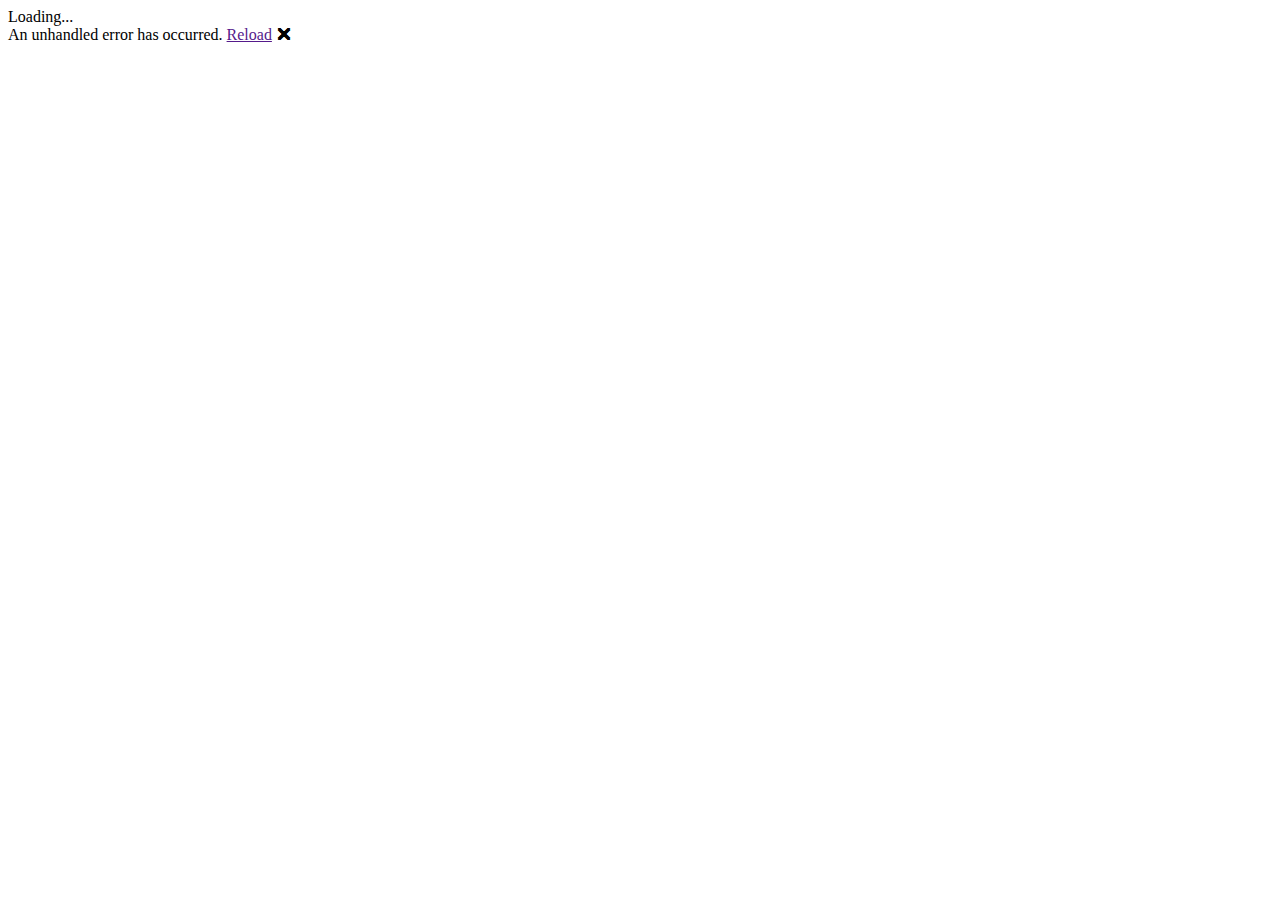
==== NWaves.Playground/wwwroot/index.html @ ec161a03 "Update-desain-fungsi" ====
﻿<!DOCTYPE html>
<html>

<head>
    <meta charset="utf-8" />
    <meta name="viewport" content="width=device-width, initial-scale=1.0, maximum-scale=1.0, user-scalable=no" />
    <title>PPT Feature Extractaion</title>
    <base href="/" />
    <link href="css/bootstrap/bootstrap.min.css" rel="stylesheet" />
    <link href="_content/MatBlazor/dist/matBlazor.css" rel="stylesheet" />
    <link href="css/app.css" rel="stylesheet" />
    <link href="NWaves.Playground.styles.css" rel="stylesheet" />
    <link href="manifest.json" rel="manifest" />
    <link rel="apple-touch-icon" sizes="512x512" href="icon-512.png" />
    <script src="_content/MatBlazor/dist/matBlazor.js"></script>
    <script src="_content/Blazor.Extensions.Canvas/blazor.extensions.canvas.js"></script>
</head>

<body>
    <div id="app">Loading...</div>

    <div id="blazor-error-ui">
        An unhandled error has occurred.
        <a href="" class="reload">Reload</a>
        <a class="dismiss">🗙</a>
    </div>
    <script src="_framework/blazor.webassembly.js"></script>
    <script>navigator.serviceWorker.register('service-worker.js');</script>
    <script src="scripts/audio.js"></script>
</body>

</html>
---- NWaves.Playground/wwwroot/css/app.css ----
﻿@import url('open-iconic/font/css/open-iconic-bootstrap.min.css');

html,
body {
    font-family: 'Helvetica Neue', Helvetica, Arial, sans-serif;
    background-image: url(http://maharin.id/bg-masthead.jpg);
    background-position: center center;
    background-repeat: no-repeat;
    background-attachment: fixed;
    background-size: cover;
    background-color: #464646;
    background-blend-mode: screen;
}

a,
.btn-link {
    color: #0366d6;
}

.btn-primary {
    color: #fff;
    background-color: #1b6ec2;
    border-color: #1861ac;
}

.content {
    padding-top: 1.1rem;
}

.valid.modified:not([type=checkbox]) {
    outline: 1px solid #26b050;
}

.invalid {
    outline: 1px solid red;
}

.validation-message {
    color: red;
}

#blazor-error-ui {
    background: lightyellow;
    bottom: 0;
    box-shadow: 0 -1px 2px rgba(0, 0, 0, 0.2);
    display: none;
    left: 0;
    padding: 0.6rem 1.25rem 0.7rem 1.25rem;
    position: fixed;
    width: 100%;
    z-index: 1000;
}

#blazor-error-ui .dismiss {
    cursor: pointer;
    position: absolute;
    right: 0.75rem;
    top: 0.5rem;
}
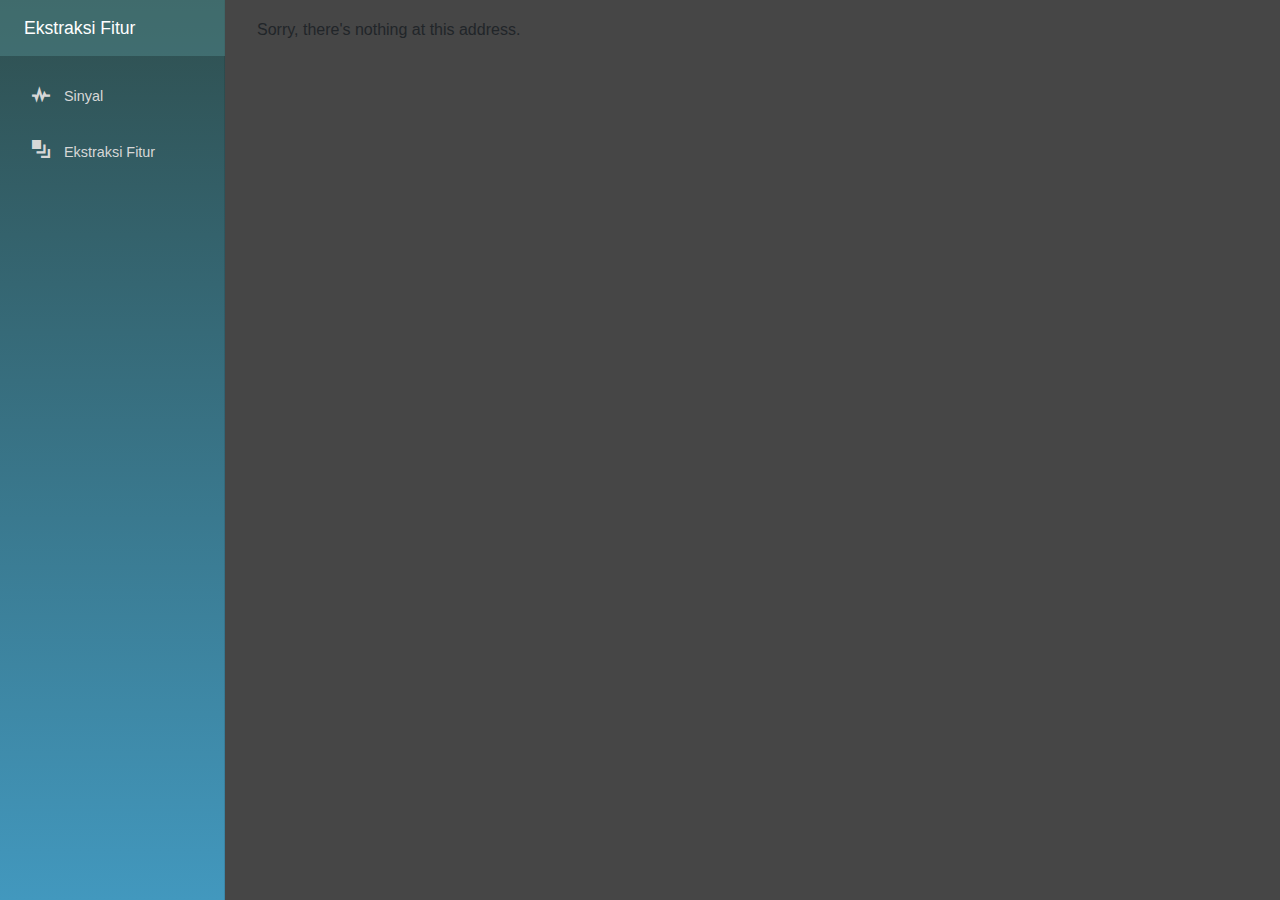
==== commit 7a10e4ba: "update css" ====
--- a/NWaves.Playground/wwwroot/index.html
+++ b/NWaves.Playground/wwwroot/index.html
@@ -4,7 +4,7 @@
 <head>
     <meta charset="utf-8" />
     <meta name="viewport" content="width=device-width, initial-scale=1.0, maximum-scale=1.0, user-scalable=no" />
-    <title>PPT Feature Extractaion</title>
+    <title>PPT Feature Extraction</title>
     <base href="/" />
     <link href="css/bootstrap/bootstrap.min.css" rel="stylesheet" />
     <link href="_content/MatBlazor/dist/matBlazor.css" rel="stylesheet" />
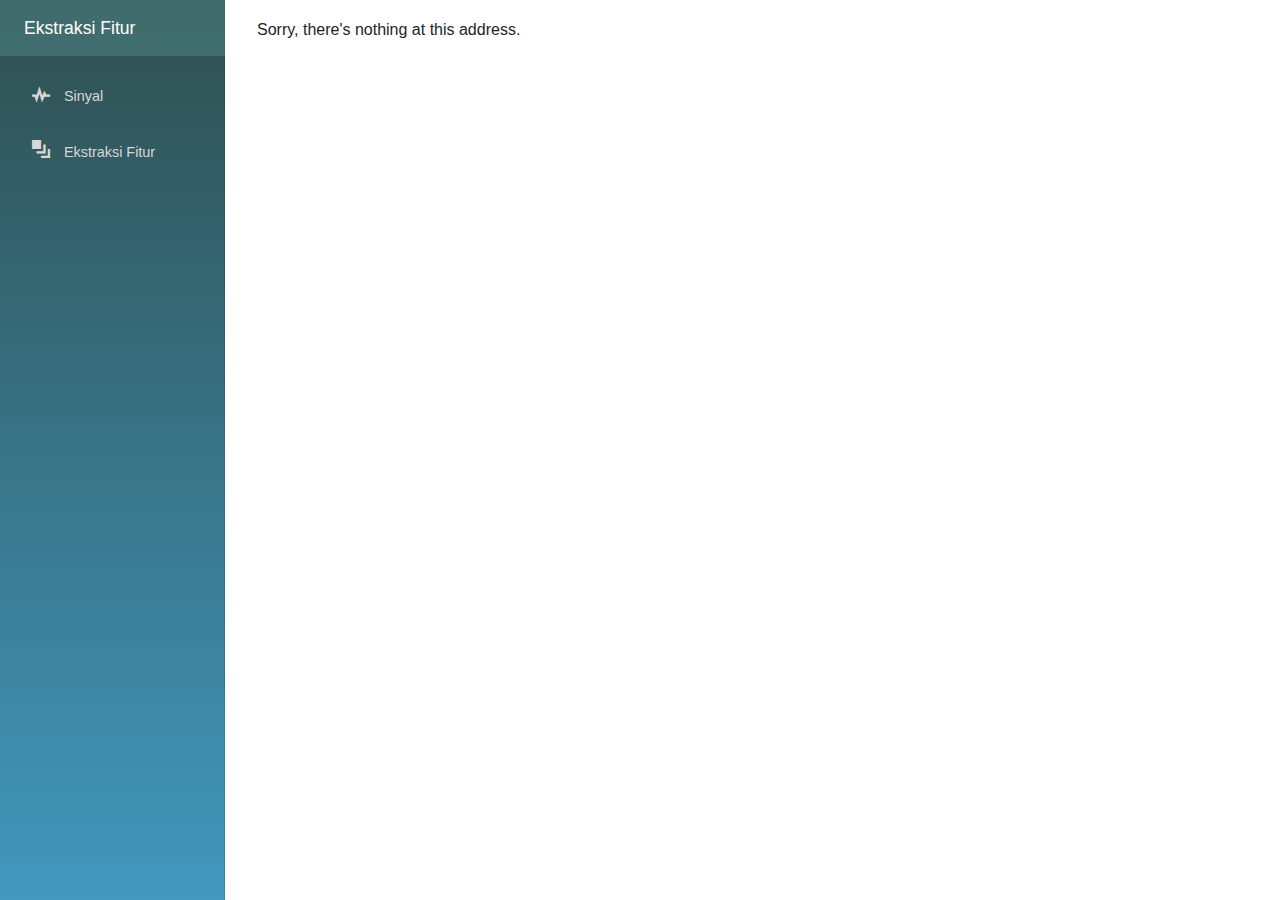
==== commit a8de0de9: "Merge pull request #5 from dian26swas/main" ====
--- a/NWaves.Playground/wwwroot/index.html
+++ b/NWaves.Playground/wwwroot/index.html
@@ -17,7 +17,11 @@
 </head>
 
 <body>
-    <div id="app">Loading...</div>
+    <div id="app">
+        <h3>Loading...</h3>
+        <progress></progress>
+    </div>
+    
 
     <div id="blazor-error-ui">
         An unhandled error has occurred.
